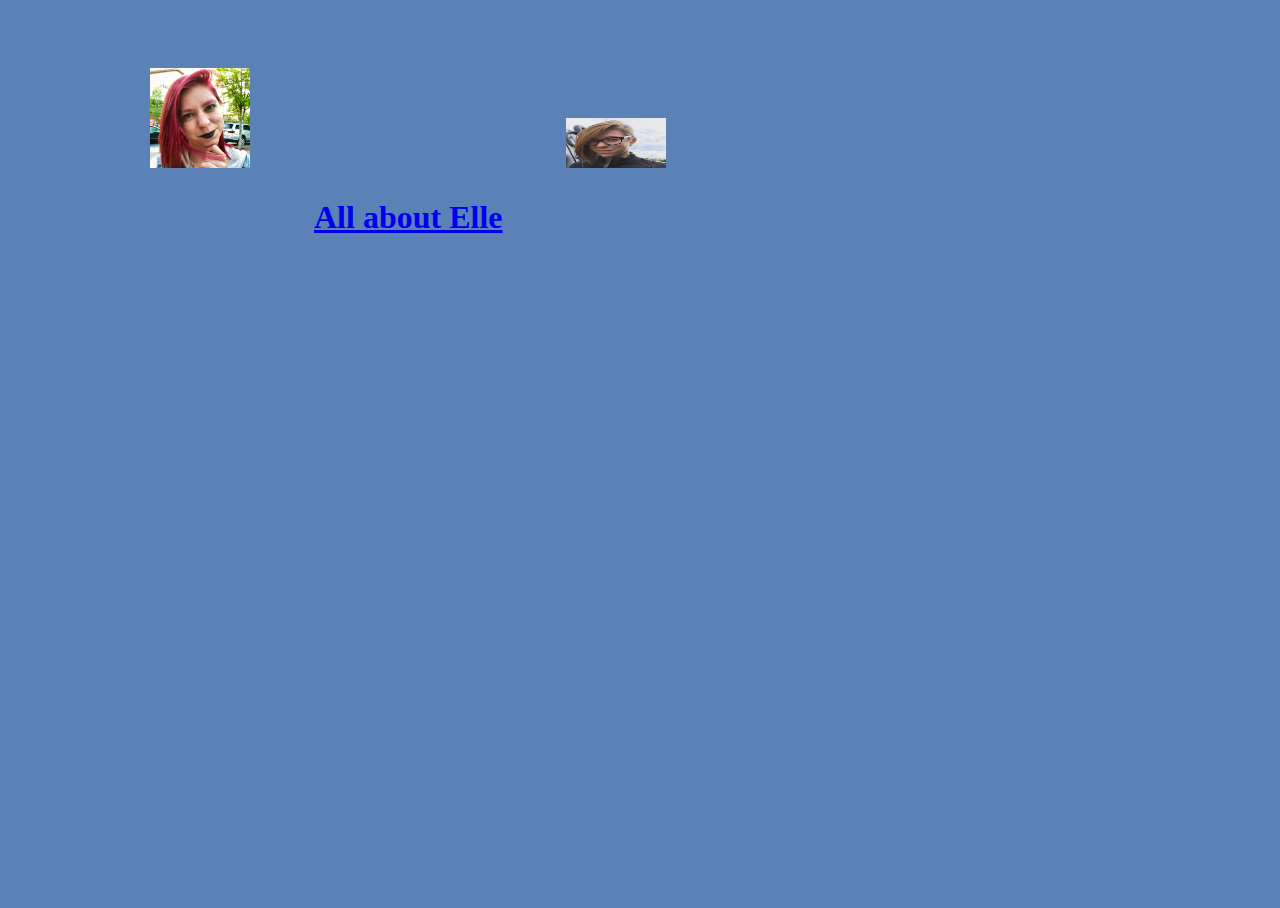
==== index.html @ f7ddcf54 "update" ====
<html>
       
        <head>
        <title>
           About Me 
        </title>
        <link href="style.css" type="text/css" rel="stylesheet">
    </head>
    <body>
        <header>
            
            
            <img style= "width: 100px; height: 100px" src="menow.jpg">
            <h1><a href="index.html">All about Elle</a></h1>
            <img style= "width: 100px; height: 50px"  src="me.png">            
         
        </header>
    </body>
</html>
---- style.css ----
html {
    height: 100%;
    position: center
}
div {
    text-align: center;
   }
body {
     width: 800px;
     height: 100%;
     background-color: rgb(90, 130, 182);
     margin-left: 90px
  }
h1{
    display: inline;
}
img{
    display: inline;
    margin: 60px;
}
.textBlock{
    text-align: center
}
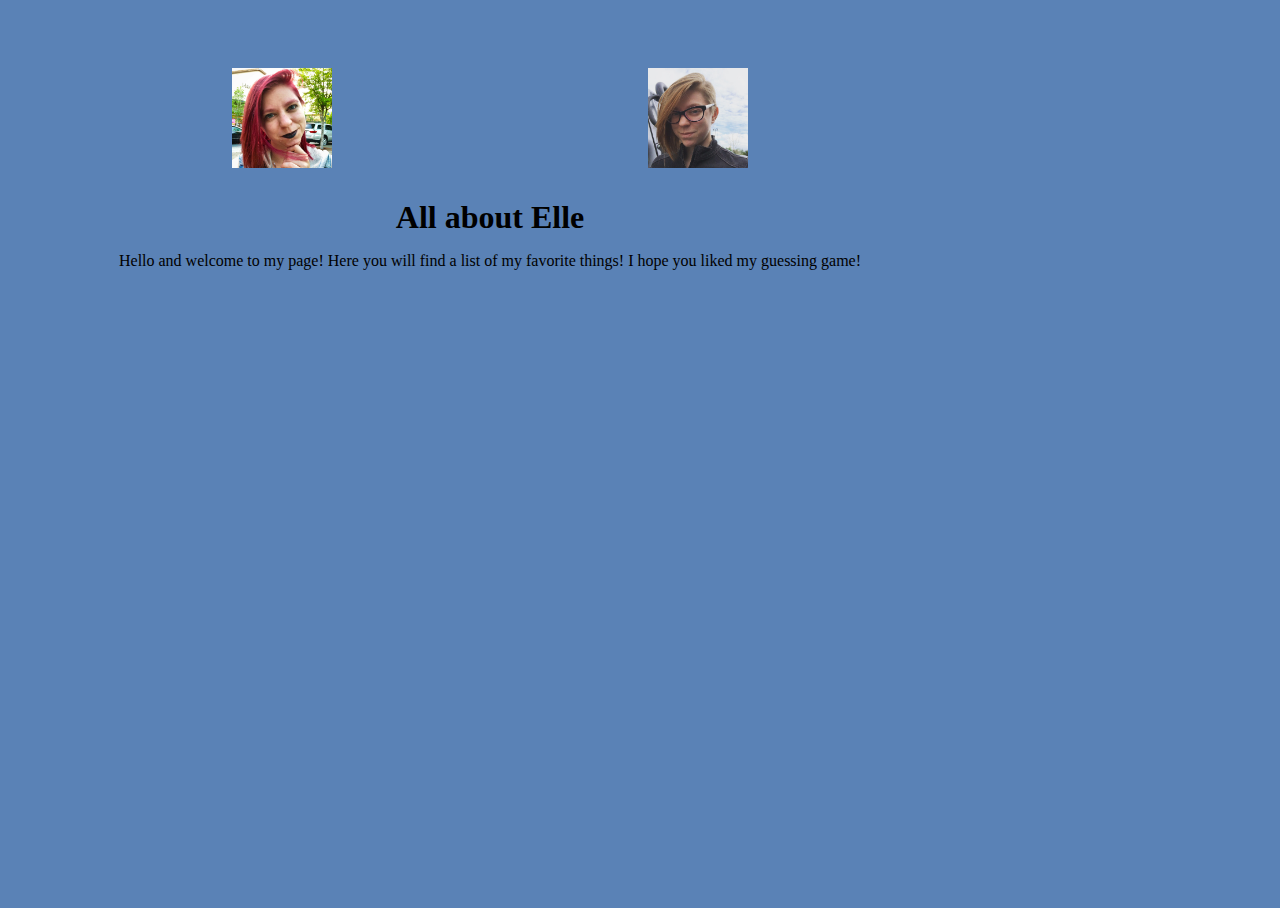
==== commit 1b96bc61: "update to file structure" ====
--- a/index.html
+++ b/index.html
@@ -1,19 +1,25 @@
 <html>
        
-        <head>
+    <head>
         <title>
            About Me 
         </title>
         <link href="style.css" type="text/css" rel="stylesheet">
+        
+        
     </head>
+    
+    <script src=".js/about.js"></script>
     <body>
-        <header>
-            
-            
-            <img style= "width: 100px; height: 100px" src="menow.jpg">
-            <h1><a href="index.html">All about Elle</a></h1>
-            <img style= "width: 100px; height: 50px"  src="me.png">            
-         
-        </header>
+        <div>      
+        
+            <img style= "width: 100px; height: 100px" src="menow.jpg" alt="Elle, outside in the summer with bright red hair.">
+           
+            <h1><a>All about Elle</a></h1>
+            <img style= "width: 100px; height: 100px"  src="me.png">     
+          
+            <p class="textBlock">Hello and welcome to my page! Here you will find a list of my favorite things! I hope you liked my guessing game!</p>
+        </div>
     </body>
-</html>
+   
+</html>